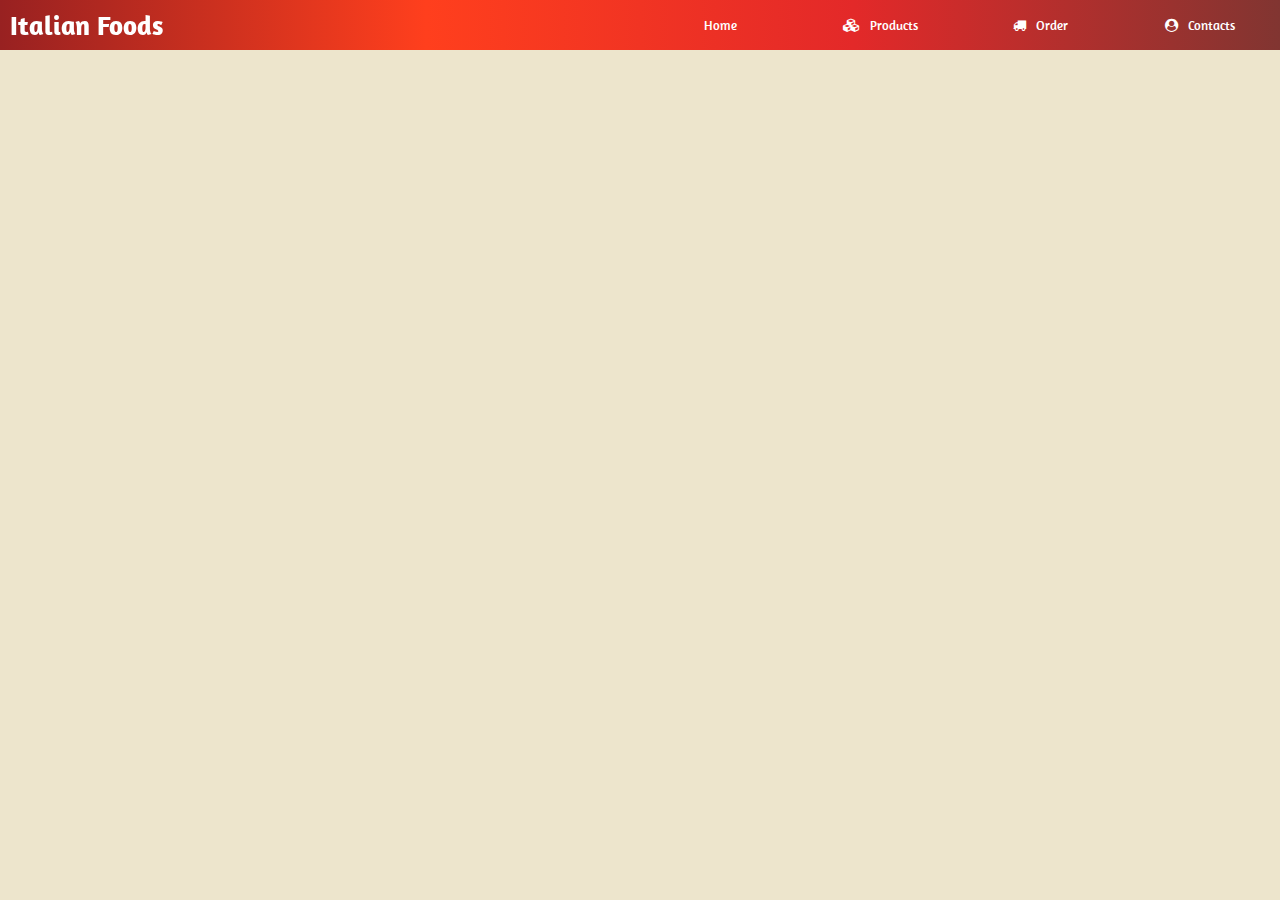
==== src/index.htm @ 4c1a1a6c "added UI" ====
<!DOCTYPE html>
<html>

<head>
    <title>ITCC 13</title>
    <meta name="viewport" content="width=device-width, initial-scale=1">
    <link rel="stylesheet" href="./css/style.css">
    <link rel="stylesheet" href="https://cdnjs.cloudflare.com/ajax/libs/font-awesome/4.7.0/css/font-awesome.min.css">
</head>

<body>
    <header>
        <h1>Italian Foods</h1>
        <div id="header-btn-container">
            <button id="homebtn">Home</button>
            <button id="prodbtn"><i class="fa fa-cubes"></i>Products</button>
            <button id="orderbtn"><i class="fa fa-truck"></i>Order</button>
            <button id="contactbtn"><i class="fa fa-user-circle"></i>Contacts</button>
        </div>

    </header>

</body>

</html>
---- src/css/style.css ----
@import url('https://fonts.googleapis.com/css?family=Amaranth&display=swap');
body {
    margin: 0;
    padding: 0;
    background-color: #EDE5CC;
}

header {
    width: auto;
    height: 50px;
    background-image: linear-gradient(to right, #982121, rgb(255, 63, 29), #E32929, #813531);
    display: flex;
}

h1 {
    color: white;
    font-family: 'Amaranth';
    font-size: 20pt;
    position: fixed;
    top: -10px;
    left: 10px;
}

#header-btn-container {
    position: relative;
    margin-left: auto;
    display: flex;
}

#homebtn,
#prodbtn,
#orderbtn,
#contactbtn {
    border: none;
    color: white;
    font-family: 'Amaranth';
    background-color: transparent;
    width: 10rem;
}

button:hover {
    background-image: linear-gradient(to right top, #FF611D, #E32929, #813531);
}

.fa {
    margin-right: 10px;
}
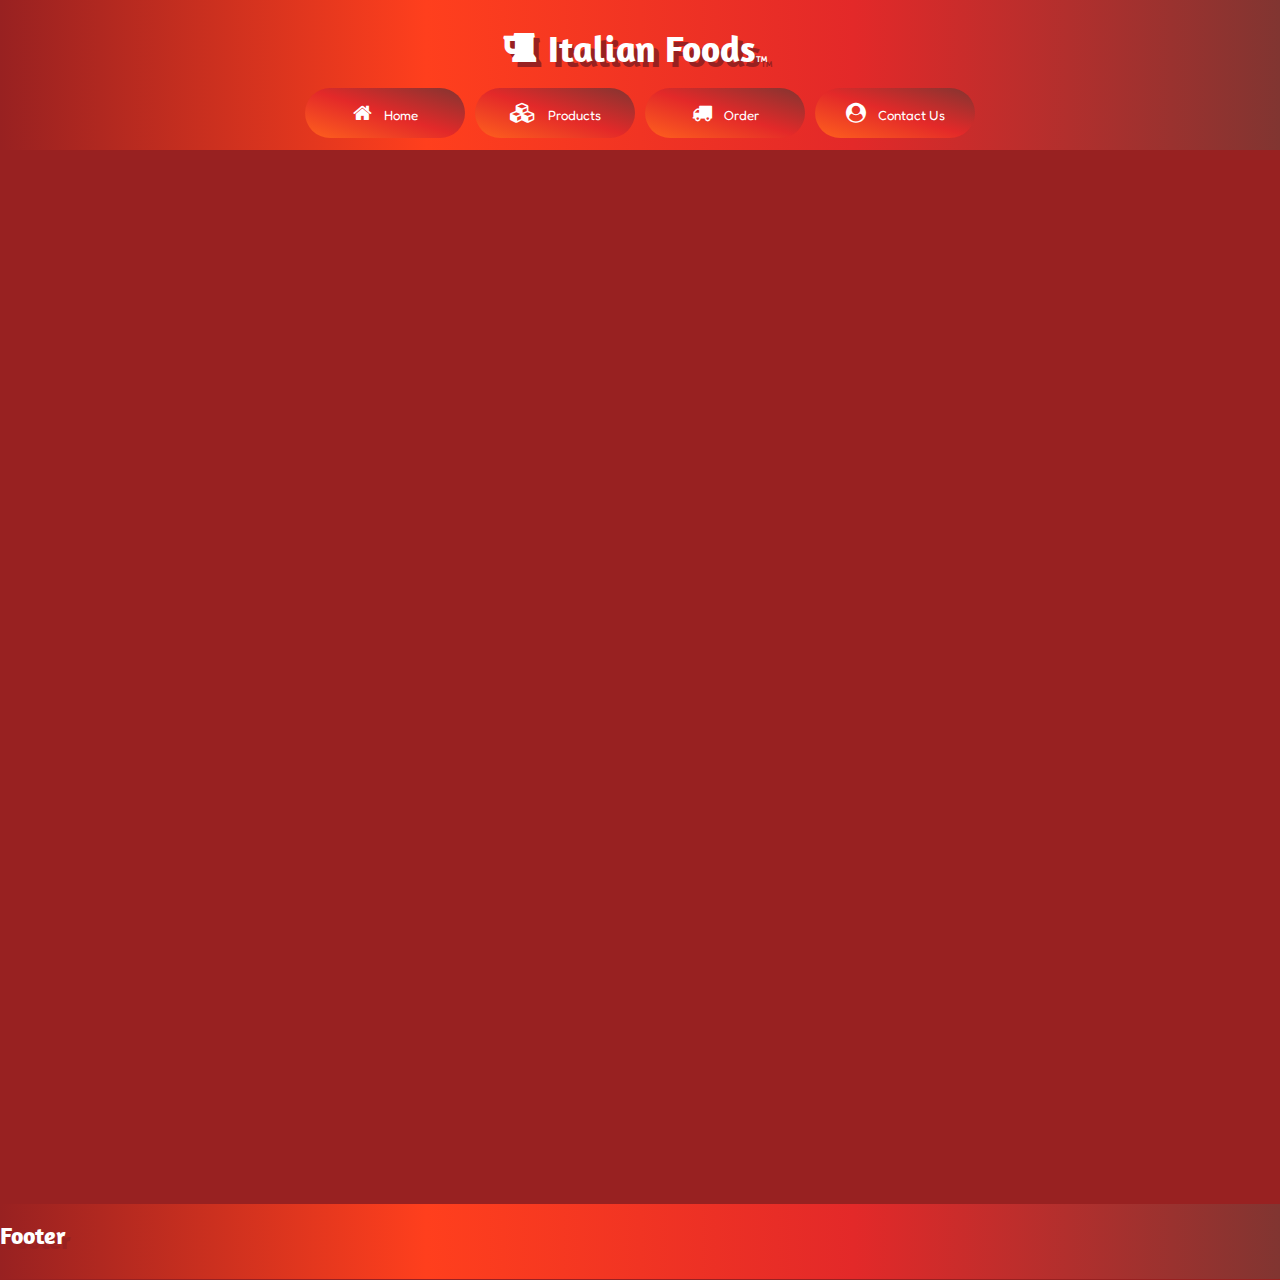
==== commit da27c421: "Merge pull request #4 from m0L3cuL3/web-version-002" ====
--- a/src/index.htm
+++ b/src/index.htm
@@ -3,23 +3,28 @@
 
 <head>
     <title>ITCC 13</title>
-    <meta name="viewport" content="width=device-width, initial-scale=1">
+    <meta name="viewport" content="width=device-width, initial-scale=1.0">
     <link rel="stylesheet" href="./css/style.css">
     <link rel="stylesheet" href="https://cdnjs.cloudflare.com/ajax/libs/font-awesome/4.7.0/css/font-awesome.min.css">
+    <script src=""></script>
 </head>
 
 <body>
-    <header>
-        <h1>Italian Foods</h1>
-        <div id="header-btn-container">
-            <button id="homebtn">Home</button>
-            <button id="prodbtn"><i class="fa fa-cubes"></i>Products</button>
-            <button id="orderbtn"><i class="fa fa-truck"></i>Order</button>
-            <button id="contactbtn"><i class="fa fa-user-circle"></i>Contacts</button>
+    <div class="container">
+        <div id="header">
+            <h1><i class="fa fa-beer"></i>Italian Foods<i class="fa fa-trademark" style="font-size:10px"></i></h1>
+            <div class="navbar">
+                <button id="homebtn"><i class="fa fa-home" style="font-size:20px"></i>Home</button>
+                <button id="prodbtn"><i class="fa fa-cubes" style="font-size:20px"></i>Products</button>
+                <button id="orderbtn"><i class="fa fa-truck" style="font-size:20px"></i>Order</button>
+                <button id="contactbtn"><i class="fa fa-user-circle" style="font-size:20px"></i>Contact Us</button>
+            </div>
         </div>
 
-    </header>
-
+        <div class="footer">
+            <h1 id="end-title">Footer</h1>
+        </div>
+    </div>
 </body>
 
 </html>--- a/src/css/style.css
+++ b/src/css/style.css
@@ -1,47 +1,155 @@
 @import url('https://fonts.googleapis.com/css?family=Amaranth&display=swap');
+@import url('https://fonts.googleapis.com/css?family=Fredoka+One&display=swap');
 body {
     margin: 0;
     padding: 0;
-    background-color: #EDE5CC;
-}
-
-header {
-    width: auto;
-    height: 50px;
-    background-image: linear-gradient(to right, #982121, rgb(255, 63, 29), #E32929, #813531);
-    display: flex;
+    font-family: 'Amaranth';
 }
 
 h1 {
-    color: white;
-    font-family: 'Amaranth';
-    font-size: 20pt;
-    position: fixed;
-    top: -10px;
-    left: 10px;
+    overflow: hidden;
+    font-size: 37px;
+    text-shadow: 5px 5px #982121;
 }
 
-#header-btn-container {
-    position: relative;
-    margin-left: auto;
-    display: flex;
+#end-title {
+    color: white;
+    font-size: 24px;
 }
 
-#homebtn,
-#prodbtn,
-#orderbtn,
-#contactbtn {
+.container {
+    overflow: hidden;
+    position: relative;
+    height: 100vmax;
+    max-width: 100%;
+    background-color: #982121;
+}
+
+#header {
+    overflow-anchor: auto;
+    width: 100%;
+    height: 150px;
+    position: fixed;
+    text-align: center;
+    font-size: 24px;
+    color: white;
+    background-image: linear-gradient(to right, #982121, rgb(255, 63, 29), #E32929, #813531);
+}
+
+.footer {
+    position: absolute;
+    bottom: 1px;
+    background-image: linear-gradient(to right, #982121, rgb(255, 63, 29), #E32929, #813531);
+    width: 100%;
+    height: 75px;
+}
+
+.navbar {
+    display: flex;
+    flex-wrap: wrap;
+    justify-content: center;
+    position: absolute;
+    width: 100%;
+    left: 50%;
+    top: 75%;
+    transform: translate(-50%, -50%);
+}
+
+button {
+    margin: 5px;
+    height: 50px;
     border: none;
     color: white;
-    font-family: 'Amaranth';
-    background-color: transparent;
+    font-family: 'Fredoka One';
+    background-image: linear-gradient(to right top, #FF611D, #E32929, #813531);
+    border-radius: 25px;
     width: 10rem;
+    transition: 0.2s;
 }
 
 button:hover {
-    background-image: linear-gradient(to right top, #FF611D, #E32929, #813531);
+    background-image: linear-gradient(to right, #15dfdf, rgb(219, 13, 226));
+    cursor: pointer;
+    width: 12rem;
+}
+
+button:focus {
+    background-image: linear-gradient(to right, #15dfdf, rgb(219, 13, 226));
+    width: 12rem;
+    outline: none;
+    text-decoration: none;
 }
 
 .fa {
-    margin-right: 10px;
+    color: white;
+    margin-right: 12px;
+}
+
+ /* width */
+ ::-webkit-scrollbar {
+    width: 12px;
+  }
+  
+  /* Track */
+  ::-webkit-scrollbar-track {
+    background: #ffffff;
+  }
+  
+  /* Handle */
+  ::-webkit-scrollbar-thumb {
+    background: rgb(223, 112, 9);
+  }
+  
+  /* Handle on hover */
+  ::-webkit-scrollbar-thumb:hover {
+    background: rgb(190, 21, 21);
+  } 
+
+  @media only screen and (max-width: 700px) {
+    
+    #header {
+        overflow: none;
+        width: 100%;
+        height: 385px;
+        position: fixed;
+        text-align: center;
+        font-size: 24px;
+        color: white;
+        background-image: linear-gradient(to right, #982121, rgb(255, 63, 29), #E32929, #813531);
+    }
+
+    .navbar {
+        display: flex;
+        flex-wrap: wrap;
+        justify-content: center;
+        position: absolute;
+        width: 100%;
+        left: 50%;
+        top: 65%;
+        transform: translate(-50%, -50%);
+    }
+    
+    button {
+        margin: 5px;
+        height: 50px;
+        border: none;
+        color: white;
+        font-family: 'Fredoka One';
+        background-image: linear-gradient(to right top, #FF611D, #E32929, #813531);
+        border-radius: 25px;
+        width: 10rem;
+    }
+    
+    button:hover {
+        background-image: linear-gradient(to right, #15dfdf, rgb(219, 13, 226));
+        cursor: pointer;
+
+    }
+    
+    button:focus {
+        background-image: linear-gradient(to right, #15dfdf, rgb(219, 13, 226));
+
+        outline: none;
+        text-decoration: none;
+    }
 }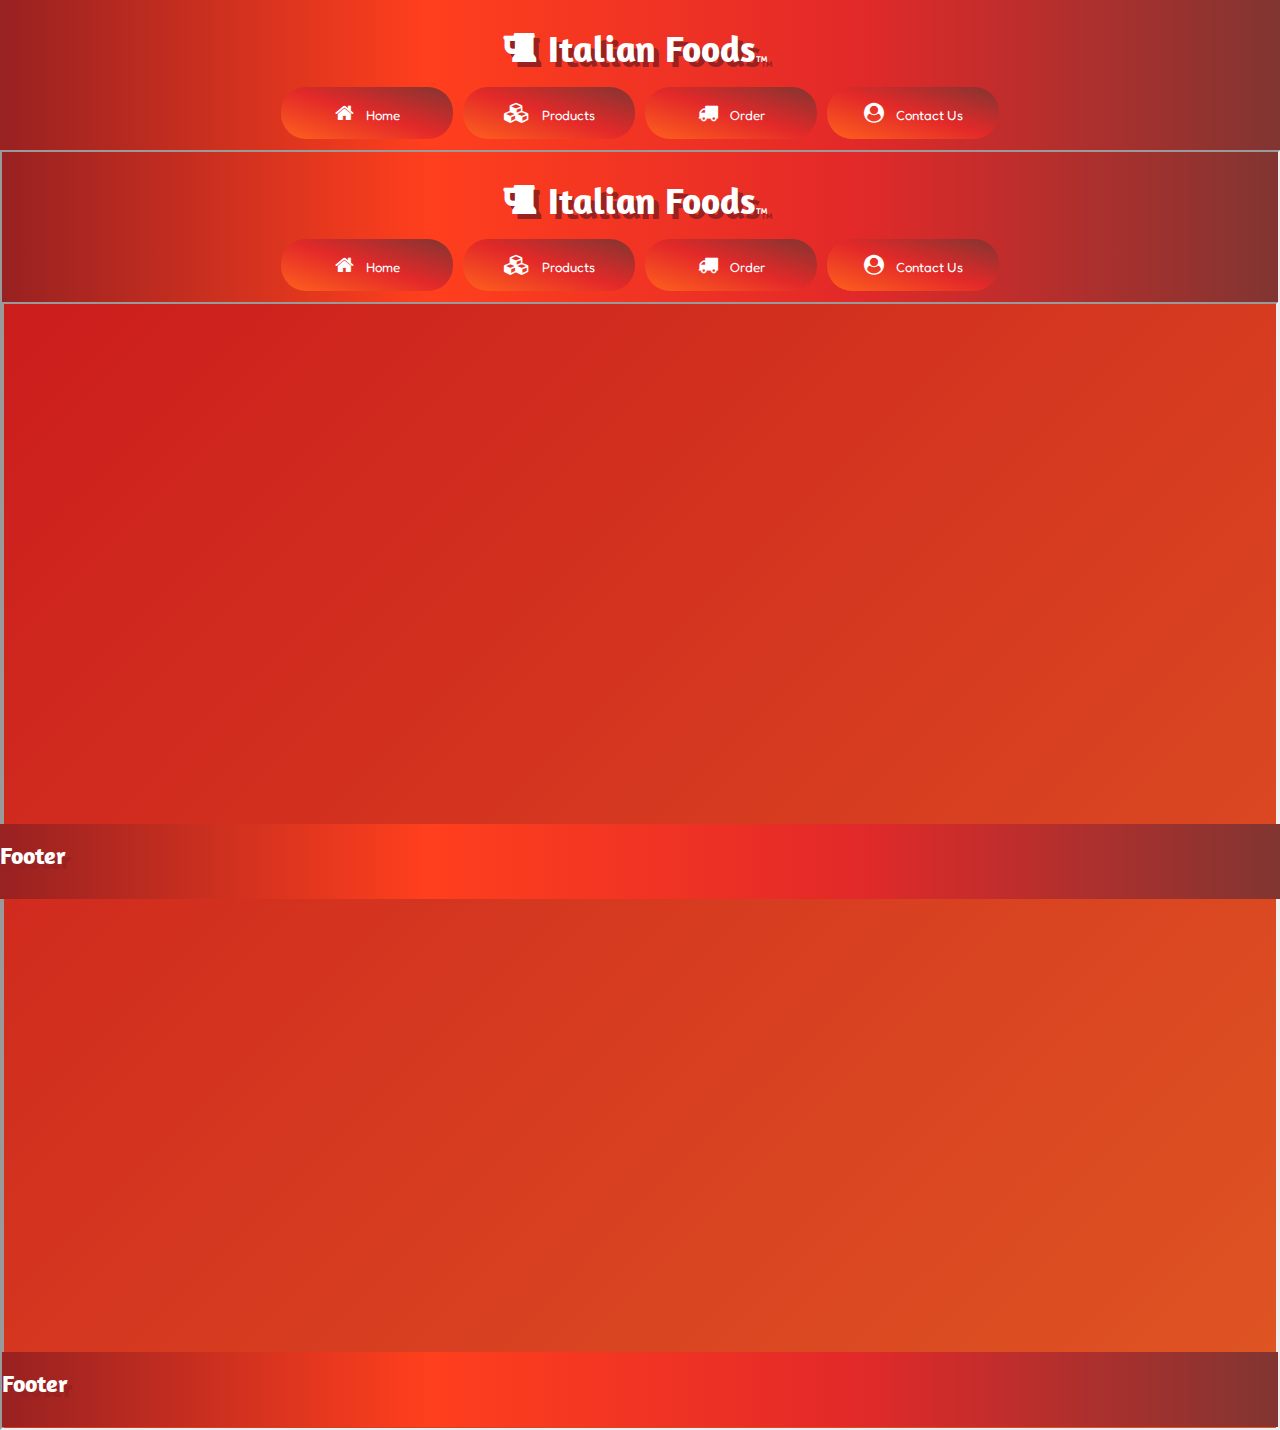
==== commit 6bd66956: "Added Iframes" ====
--- a/src/index.htm
+++ b/src/index.htm
@@ -10,21 +10,25 @@
 </head>
 
 <body>
-    <div class="container">
-        <div id="header">
-            <h1><i class="fa fa-beer"></i>Italian Foods<i class="fa fa-trademark" style="font-size:10px"></i></h1>
-            <div class="navbar">
-                <button id="homebtn"><i class="fa fa-home" style="font-size:20px"></i>Home</button>
-                <button id="prodbtn"><i class="fa fa-cubes" style="font-size:20px"></i>Products</button>
-                <button id="orderbtn"><i class="fa fa-truck" style="font-size:20px"></i>Order</button>
-                <button id="contactbtn"><i class="fa fa-user-circle" style="font-size:20px"></i>Contact Us</button>
-            </div>
+    <div class="header">
+        <h1><i class="fa fa-beer"></i>Italian Foods<i class="fa fa-trademark" style="font-size:10px"></i></h1>
+        <div class="navbar">
+            <button id="homebtn"><i class="fa fa-home" style="font-size:20px"></i>Home</button>
+            <button id="prodbtn"><i class="fa fa-cubes" style="font-size:20px"></i>Products</button>
+            <button id="orderbtn"><i class="fa fa-truck" style="font-size:20px"></i>Order</button>
+            <button id="contactbtn"><i class="fa fa-user-circle" style="font-size:20px"></i>Contact Us</button>
         </div>
+    </div>  
 
-        <div class="footer">
-            <h1 id="end-title">Footer</h1>
-        </div>
+    <!--/ Body Container /-->
+    <div class="body">   
+        <iframe id="output" src="#"></iframe>
     </div>
+
+    <div class="footer">
+        <h1 id="end-title">Footer</h1>
+    </div>
+    
 </body>
 
 </html>--- a/src/css/style.css
+++ b/src/css/style.css
@@ -1,15 +1,26 @@
 @import url('https://fonts.googleapis.com/css?family=Amaranth&display=swap');
 @import url('https://fonts.googleapis.com/css?family=Fredoka+One&display=swap');
+* {
+    box-sizing: content-box;
+}
+
 body {
     margin: 0;
     padding: 0;
     font-family: 'Amaranth';
+    overflow: hidden;
 }
 
 h1 {
-    overflow: hidden;
     font-size: 37px;
     text-shadow: 5px 5px #982121;
+}
+
+.body > #output {
+    background-image: linear-gradient(to left top, rgb(224, 89, 35), rgb(204, 29, 29));
+    position: relative;
+    width: 100%;
+    max-height: 100%;
 }
 
 #end-title {
@@ -17,23 +28,27 @@
     font-size: 24px;
 }
 
-.container {
-    overflow: hidden;
-    position: relative;
-    height: 100vmax;
-    max-width: 100%;
-    background-color: #982121;
-}
-
-#header {
-    overflow-anchor: auto;
+.header {
+    overflow: none;
     width: 100%;
     height: 150px;
-    position: fixed;
+    position: absolute;
     text-align: center;
     font-size: 24px;
     color: white;
     background-image: linear-gradient(to right, #982121, rgb(255, 63, 29), #E32929, #813531);
+}
+
+.body {
+    overflow: auto;
+    display: flex;
+    flex-wrap: nowrap;
+    justify-content: center;
+    position: relative;
+    top: 150px;
+    width: 100%;
+    height: 100vw;
+    background-image: linear-gradient(to right bottom, rgb(48, 48, 48),rgb(20, 20, 20), rgb(32, 32, 32));
 }
 
 .footer {
@@ -45,6 +60,7 @@
 }
 
 .navbar {
+
     display: flex;
     flex-wrap: wrap;
     justify-content: center;
@@ -107,7 +123,7 @@
 
   @media only screen and (max-width: 700px) {
     
-    #header {
+    .header {
         overflow: none;
         width: 100%;
         height: 385px;
@@ -116,6 +132,18 @@
         font-size: 24px;
         color: white;
         background-image: linear-gradient(to right, #982121, rgb(255, 63, 29), #E32929, #813531);
+    }
+
+
+    .body {
+        overflow: auto;
+        display: flex;
+        flex-wrap: wrap;
+        position: relative;
+        top: 380px;
+        width: 100%;
+        height: 214vw;
+        background-image: linear-gradient(to right bottom, rgb(48, 48, 48),rgb(20, 20, 20), rgb(32, 32, 32));
     }
 
     .navbar {
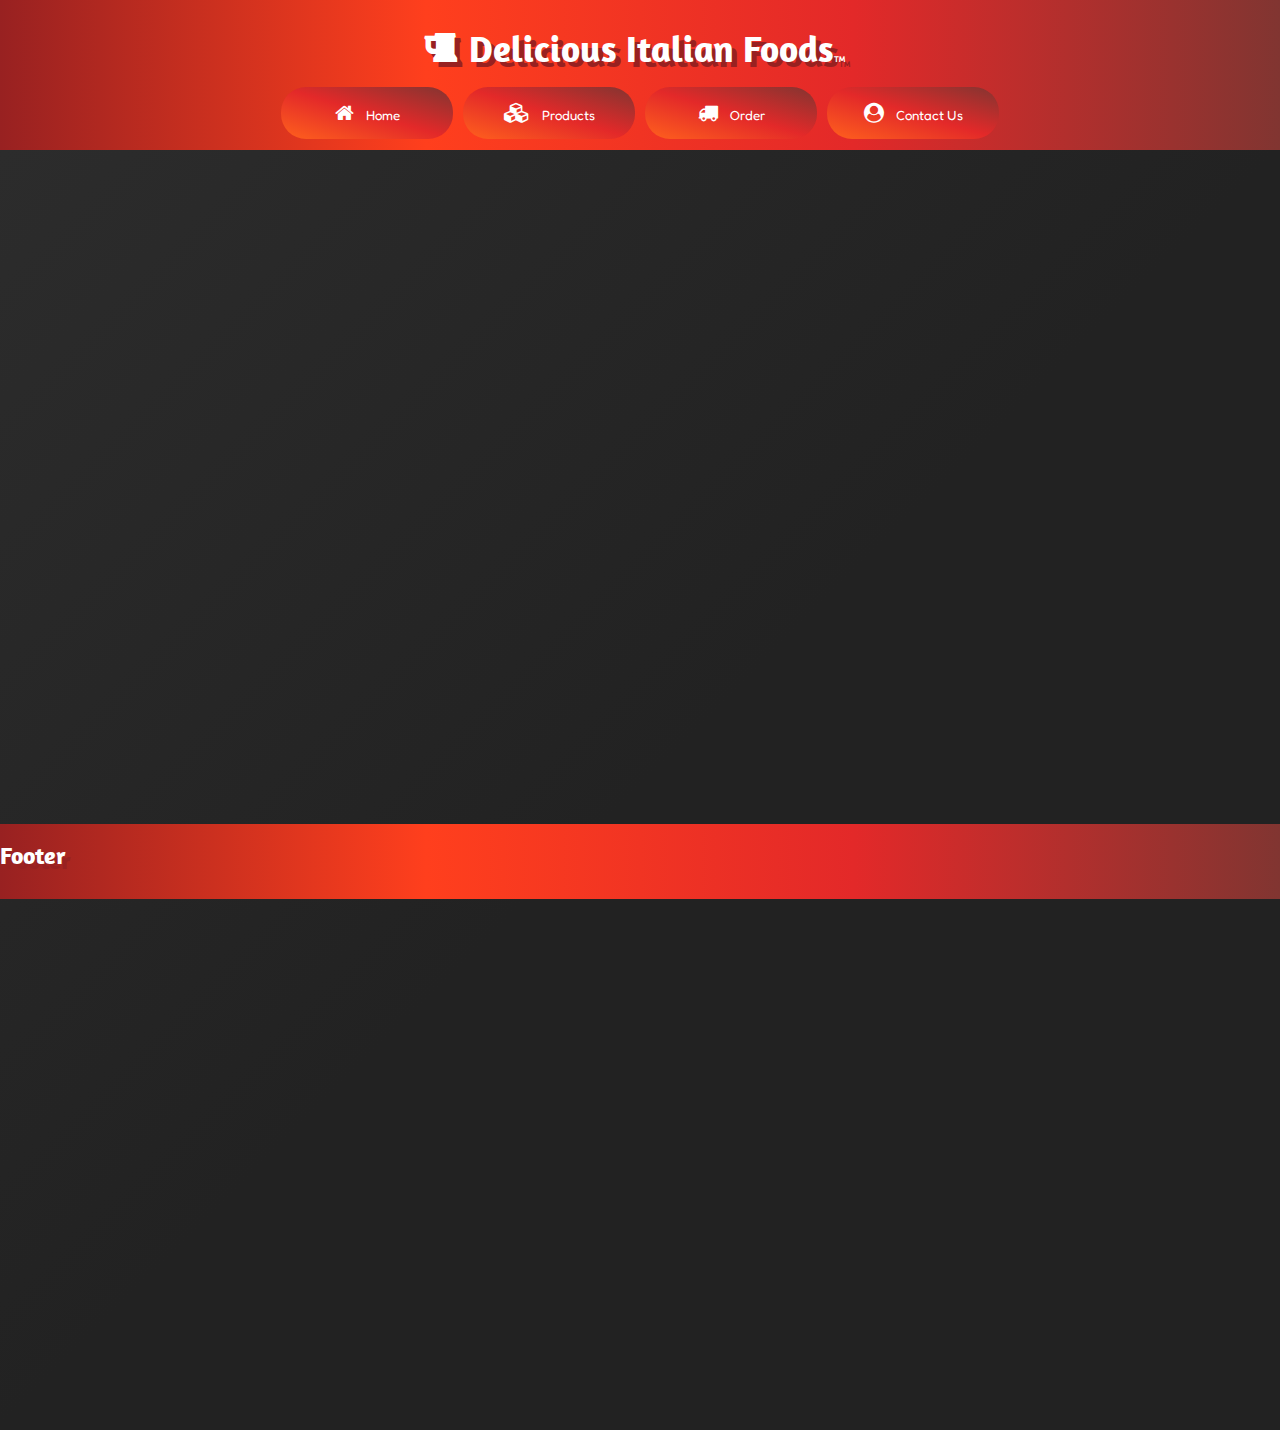
==== commit a8d41f2e: "added php files" ====
--- a/src/index.htm
+++ b/src/index.htm
@@ -6,25 +6,28 @@
     <meta name="viewport" content="width=device-width, initial-scale=1.0">
     <link rel="stylesheet" href="./css/style.css">
     <link rel="stylesheet" href="https://cdnjs.cloudflare.com/ajax/libs/font-awesome/4.7.0/css/font-awesome.min.css">
-    <script src=""></script>
+    <script src="./js/main.js"></script>
 </head>
 
 <body>
+
+    <!--/ Header Container /-->
     <div class="header">
-        <h1><i class="fa fa-beer"></i>Italian Foods<i class="fa fa-trademark" style="font-size:10px"></i></h1>
+        <h1><i class="fa fa-beer"></i>Delicious Italian Foods<i class="fa fa-trademark" style="font-size:10px"></i></h1>
         <div class="navbar">
-            <button id="homebtn"><i class="fa fa-home" style="font-size:20px"></i>Home</button>
-            <button id="prodbtn"><i class="fa fa-cubes" style="font-size:20px"></i>Products</button>
-            <button id="orderbtn"><i class="fa fa-truck" style="font-size:20px"></i>Order</button>
-            <button id="contactbtn"><i class="fa fa-user-circle" style="font-size:20px"></i>Contact Us</button>
+            <button id="homebtn" onclick=""><i class="fa fa-home" style="font-size:20px"></i>Home</button>
+            <button id="prodbtn" onclick="loadProducts()"><i class="fa fa-cubes" style="font-size:20px"></i>Products</button>
+            <button id="orderbtn" onclick=""><i class="fa fa-truck" style="font-size:20px"></i>Order</button>
+            <button id="contactbtn" onclick=""><i class="fa fa-user-circle" style="font-size:20px"></i>Contact Us</button>
         </div>
     </div>  
 
     <!--/ Body Container /-->
     <div class="body">   
-        <iframe id="output" src="#"></iframe>
+        <iframe id="output" name="output-data"></iframe>
     </div>
 
+    <!--/ Footer Container /-->
     <div class="footer">
         <h1 id="end-title">Footer</h1>
     </div>
--- a/src/css/style.css
+++ b/src/css/style.css
@@ -17,7 +17,8 @@
 }
 
 .body > #output {
-    background-image: linear-gradient(to left top, rgb(224, 89, 35), rgb(204, 29, 29));
+    border: none;
+    background-image: linear-gradient(to left top, rgb(34, 34, 34), rgb(34, 34, 34), rgb(44, 44, 44));
     position: relative;
     width: 100%;
     max-height: 100%;
